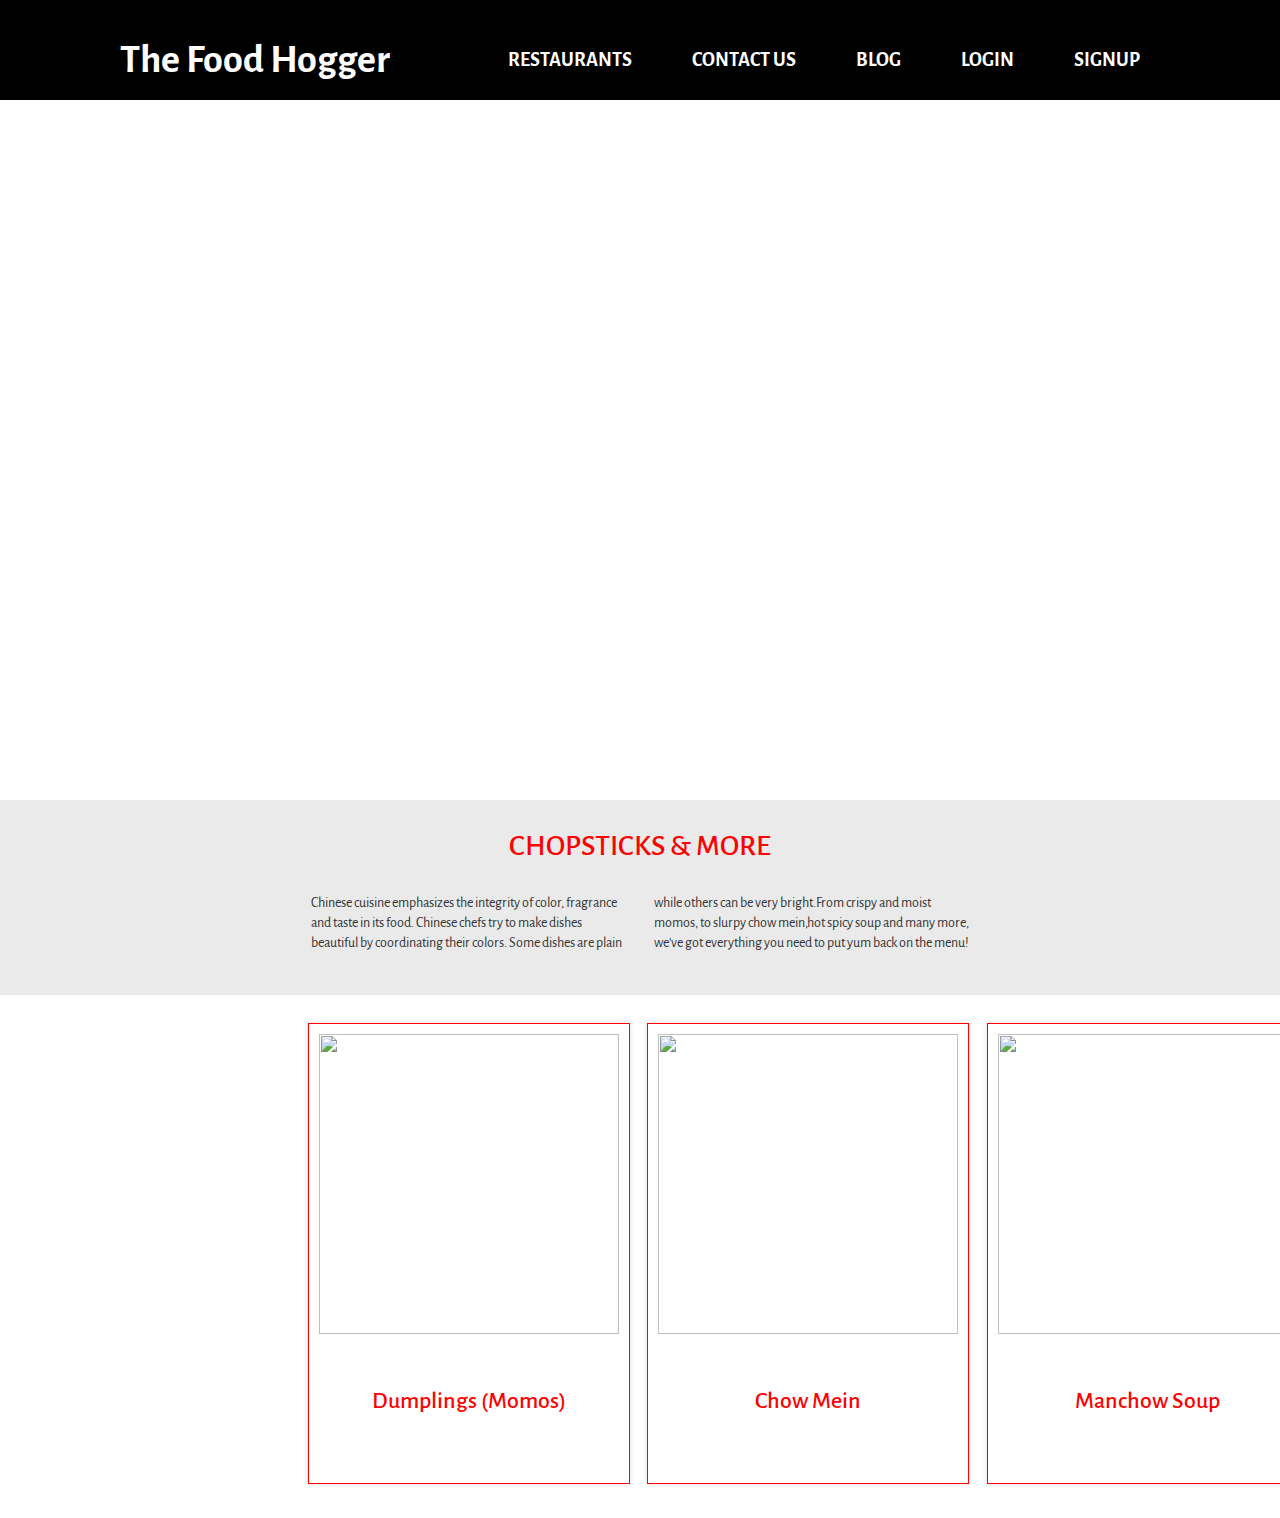
==== chinese.html @ ae82a135 "9th commit" ====
<!DOCTYPE html>
<html>
<head>
	<title>Chinese</title>
	<meta name="viewport" content="width=device-width, initial-scale=1.0">
	<link href="https://fonts.googleapis.com/css?family=Alegreya+Sans" rel="stylesheet">
  
  <link href="//netdna.bootstrapcdn.com/bootstrap/3.0.0/css/bootstrap.min.css" rel="stylesheet" id="bootstrap-css">
  
  <script src="//netdna.bootstrapcdn.com/bootstrap/3.0.0/js/bootstrap.min.js"></script>
  
  <script src="//code.jquery.com/jquery-1.11.1.min.js"></script>

  


	<style type="text/css">
		*{
			margin:0;
			padding: 0;
			font-family: "Alegreya Sans", sans-serif; 
		}

		nav{
	       position: relative;
	       top: 0;
	       left: 0;
	       width: 100%;
	       height: 100px;
	       padding: 10px 100px;
	       box-sizing: border-box;
	       transition: .3s;
          background-color: black;
          
        }

        nav ul li a:hover{
            background-color: #8BC34A;
            border-radius: 6px;
        }

        nav .logo a{
            color: white;
            text-decoration: none;
        }

        

        nav .logo{
	       padding: 22px 20px;
	       height: 80px;
	       float: left;
	       font-size: 40px;
           font-weight: bold;
	       transition: .3s;
        }

        nav .logo{
            color: white;   
        }

        nav ul{
            list-style: none;
            float: right;margin: 0;
            padding: 10px;
            display: flex;
        }

        nav ul li{
           list-style: none; 
        }

        nav ul li a{
            line-height: 80px;
            color: #151515;
            padding: 12px 30px;
            text-decoration: none;
            text-transform: uppercase;
            font-size: 20px;
            font-weight: bold;
            transition: .3s;

        }

        nav ul li a {
            color: white;

        }

        nav ul li a:focus{
            outline: none;
        }

        #cover {
  		height: 700px;
  		position: relative;
  		top: -15px;
  		width: 100%;
  		background:url("/var/www/html/tfh/src/chCover.jpg") no-repeat center bottom;
  		background-size: cover;
  		background-attachment: fixed;

		}

		img {
  			display: block;
  			width: 300px;
  			height: 300px;
		}

h1,
h2,
h3 {
  margin: 0;
  padding: 1em 0;
}

p {
  margin: 0;
  padding: 1em 0;
}

.btn {
  display: inline-block;
  background: #333;
  color: #fff;
  text-decoration: none;
  padding: 1em 2em;
  border: 1px solid #666;
  margin: 0.5em 0;
}

.btn:hover {
  background: #eaeaea;
  color: #333;
}

/* Header Showcase */

#showcase {
  min-height: 450px;
  color: #fff;
  text-align: center;
}

#showcase .bg-image {
  position: absolute;
  background: #333
    url("https://static.pexels.com/photos/248515/pexels-photo-248515.png");
  background-position: center;
  background-repeat: no-repeat;
  background-size: cover;
  width: 100%;
  height: 450px;
  z-index: -1;
  opacity: 0.4;
}

#showcase h1 {
  padding-top: 100px;
  padding-bottom: 0;
}

#showcase .content-wrap,
#section-a .content-wrap {
  padding: 0 1.5em;
}

/* Section A */

#section-a {
  background: #eaeaea;
  color: #333;
  padding-bottom: 2em;
}

/* Section B */

#section-b {
  padding: 2em 1em 1em;
}

#section-b ul {
  list-style: none;
  margin: 0;
  padding: 0;
}

#section-b li {
  margin-bottom: 1em;
  background: #fff;
  color: #333;
}

.card-content {
  padding: 1.5em;
}

/* Section C */

#section-c {
  background: #fff;
  color: #333;
  padding: 2em;
}

/* Section D / Boxes */

#section-d .box {
  padding: 2em;
  color: #fff;
}

#section-d .box:first-child {
  background: #2690d4;
}

/* Footer */

#main-footer {
  padding: 2em;
  background: #000;
  color: #fff;
  text-align: center;
}

#main-footer a {
  color: #2690d4;
  text-decoration: none;
}

/* Media Queries */

@media (min-width: 700px) {
  .grid {
    display: grid;
    grid-template-columns: 1fr repeat(2, minmax(auto, 25em)) 1fr;
  }

  #section-a .content-text {
    columns: 2;
    column-gap: 2em;
  }

  #section-a .content-text p {
    padding-top: 0;
  }

  .content-wrap,
  #section-b ul {
    grid-column: 2/4;
  }

  .box,
  #main-footer div {
    grid-column: span 2;
  }

  #section-b ul {
    display: flex;
    justify-content: space-between;
  }

  #section-b li {
    width: 51%;
  }
}


ul.cf {
	list-style: none;
	font-size: 0px;
}
ul.cf li {
	display: inline-block;
	padding: 10px;
	background: #fff;
	border: 1px solid #ddd;
	font-size: 16px;
	font-size: 1rem;
	vertical-align: top;
	box-shadow: 0 0 5px #ddd;
	box-sizing: border-box;
	-moz-box-sizing: border-box;
	-webkit-box-sizing: border-box;
}
ul.cf li img {
			display: block;
  			width: 300px;
  			height: 300px;
}
ul.cf li h3 {
	margin: 0 0 5px;
}
ul.cf li p {
	font-size: 30px;
	line-height: 1.5em;
	color: #999;
}
ul.cf {
	list-style: none;
	margin-left: -2.5%;
}
ul.cf li {
	display: inline-block;
	padding: 10px;
	margin: 0 0 2.5% 2.5%;
	background: #fff;
	border: 1px solid red;
	font-size: 20px;
	text-align: center;
	vertical-align: top;
	box-shadow: 0 0 5px #ddd;
	box-sizing: border-box;
	-moz-box-sizing: border-box;
	-webkit-box-sizing: border-box;
}

ul.cf.columns-2 li {
	width: 47.5%;
}

ul.cf.columns-3 li {
	width: 47.5%;
}

ul.cf.columns-4 li {
	width: 47.5%;
}

.content-title {
	outline: none;
	color: red;
	text-align: center;
}

.card a{
	color: red;
	text-decoration: none;
}

.wrapper {
  background-color: black;
  height: 20px;
  position: absolute;
  top: 50%;
  left: 50%;
  transform: translate(-50%, -50%);
  width: 550px;
}

/* Style the Un-order list by setting its list-style to none */
.wrapper ul {
  list-style: none;
}

/* Style the list items inside the UL list, by setting its width, height and line-height 
  and float them to left and set its border and border-radius.
 */
.wrapper ul li {
  width: 75px;
  height: 75px;
  line-height: 75px;
  margin: 0 10px;
  text-align: center;
  cursor: pointer;
  border-radius: 50%;
  border: 5px solid #D8E2DC;
  float: left;
  transition: all 0.5s ease;
}

/* Style the icons by setting its color and margin-top value to 20px 
to align it properly */
.wrapper ul li .fa {
  color: #D8E2DC;
  margin-top: 20px;
  transition: all 0.5s ease;
}

/* Now target the specific li classes for styling and use box-shadow effect to border and text-shadow effect
  to icons for glowing effect and use transition property for smooth transition effect. */
/*facebook*/
.wrapper ul li:hover.facebook {
  border: 5px solid #3b5998;
  box-shadow: 0 0 15px #3b5998;
  transition: all 0.5s ease;
}

.wrapper ul li:hover .fa-facebook {
  color: #3b5998;
  text-shadow: 0 0 15px #3b5998;
  transition: all 0.5s ease;
}

/*twitter*/
.wrapper ul li:hover.twitter {
  border: 5px solid #00aced;
  box-shadow: 0 0 15px #00aced;
  transition: all 0.5s ease;
}

.wrapper ul li:hover .fa-twitter {
  color: #00aced;
  text-shadow: 0 0 15px #00aced;
  transition: all 0.5s ease;
}

/* instagram */
.wrapper ul li:hover.instagram {
  border: 5px solid #bc2a8d;
  box-shadow: 0 0 15px #bc2a8d;
  transition: all 0.5s ease;
}

.wrapper ul li:hover .fa-instagram {
  color: #bc2a8d;
  text-shadow: 0 0 15px #bc2a8d;
  transition: all 0.5s ease;
}

/* google */
.wrapper ul li:hover.google {
  border: 5px solid #dd4b39;
  box-shadow: 0 0 15px #dd4b39;
  transition: all 0.5s ease;
}

.wrapper ul li:hover .fa-google {
  color: #dd4b39;
  text-shadow: 0 0 15px #dd4b39;
  transition: all 0.5s ease;
}

/* whatsapp */
.wrapper ul li:hover.whatsapp {
  border: 5px solid #4dc247;
  box-shadow: 0 0 15px #4dc247;
  transition: all 0.5s ease;
}

.wrapper ul li:hover .fa-whatsapp {
  color: #4dc247;
  text-shadow: 0 0 15px #4dc247;
  transition: all 0.5s ease;
}


/* media queries */

@media screen and (max-width: 640px){
  .wrapper {
      width: 350px;
  }
  .wrapper ul li{
      margin-top: 10px;
  }
  .wrapper ul li.google{
      margin-left: 60px;
  }
}


@media screen and (max-width: 340px){
  .wrapper {
      width: 150px;
  }
  .wrapper ul li{
      margin:15px;
  }
  .wrapper ul li.google{
      margin-left: 15px;
  }
}



		
		
	
	</style>
</head>
<body>

	<div class="dessert">
		<nav>
			<div class="logo"><a href="/var/www/html/tfh/tfh.html"> The Food Hogger</a></div>
      <ul>
        
                <li><a href="/var/www/html/tfh/tfh.html#restMain">Restaurants</a>
        
                <li><a href="/var/www/html/tfh/contactUs.html">Contact Us</a></li>
        
                <li><a href="https://hungrypandadiaries.wordpress.com/">Blog</a></li>
        
                <li><a class="active" href="/var/www/html/tfh/Sign In.html">LogIn</a></li>
        
                <li><a class="signup" href="//var/www/html/tfh/SignUp.html">SignUp</a></li>
      </ul>
		</nav>
	</div>

	<div id= "cover">
     <div class= "cover-content">
          

     </div>
   </div>

	<section id="section-a" class="grid">
    	<div class="content-wrap">
      		<h2 class="content-title">CHOPSTICKS & MORE</h2>
      		
      		<div class="content-text">
        	<p>Chinese cuisine emphasizes the integrity of color, fragrance and taste in its food. Chinese chefs try to make dishes beautiful by coordinating their colors. Some dishes are plain while others can be very bright.From crispy and moist momos, to slurpy chow mein,hot spicy soup and many more, we've got everything you need to put yum back on the menu!</p>
      </div>
    </div>
  </section>

  <section id="section-b" class="grid">
    <ul class="cf">
      <li>
        <div class="card">
          <img src="/var/www/html/tfh/src/ch1.jpg" alt="">
          <div class="card-content">
            <h3 class="card-title"><a href="#">Dumplings (Momos)</a></h3>
            
          </div>
        </div>
      </li>
      <li>
        <div class="card">
          <img src="/var/www/html/tfh/src/ch2.jpg" alt="">
          <div class="card-content">
            <h3 class="card-title"><a href="#">Chow Mein</a></h3>
            
        </div>
      </li>
      <li>
        <div class="card">
          <img src="/var/www/html/tfh/src/ch3.jpg" alt="">
          <div class="card-content">
            <h3 class="card-title"><a href="#">Manchow Soup</a></h3>
            
        </div>
      </li>
    </ul>
  </section>

  
  
</body>
</html>
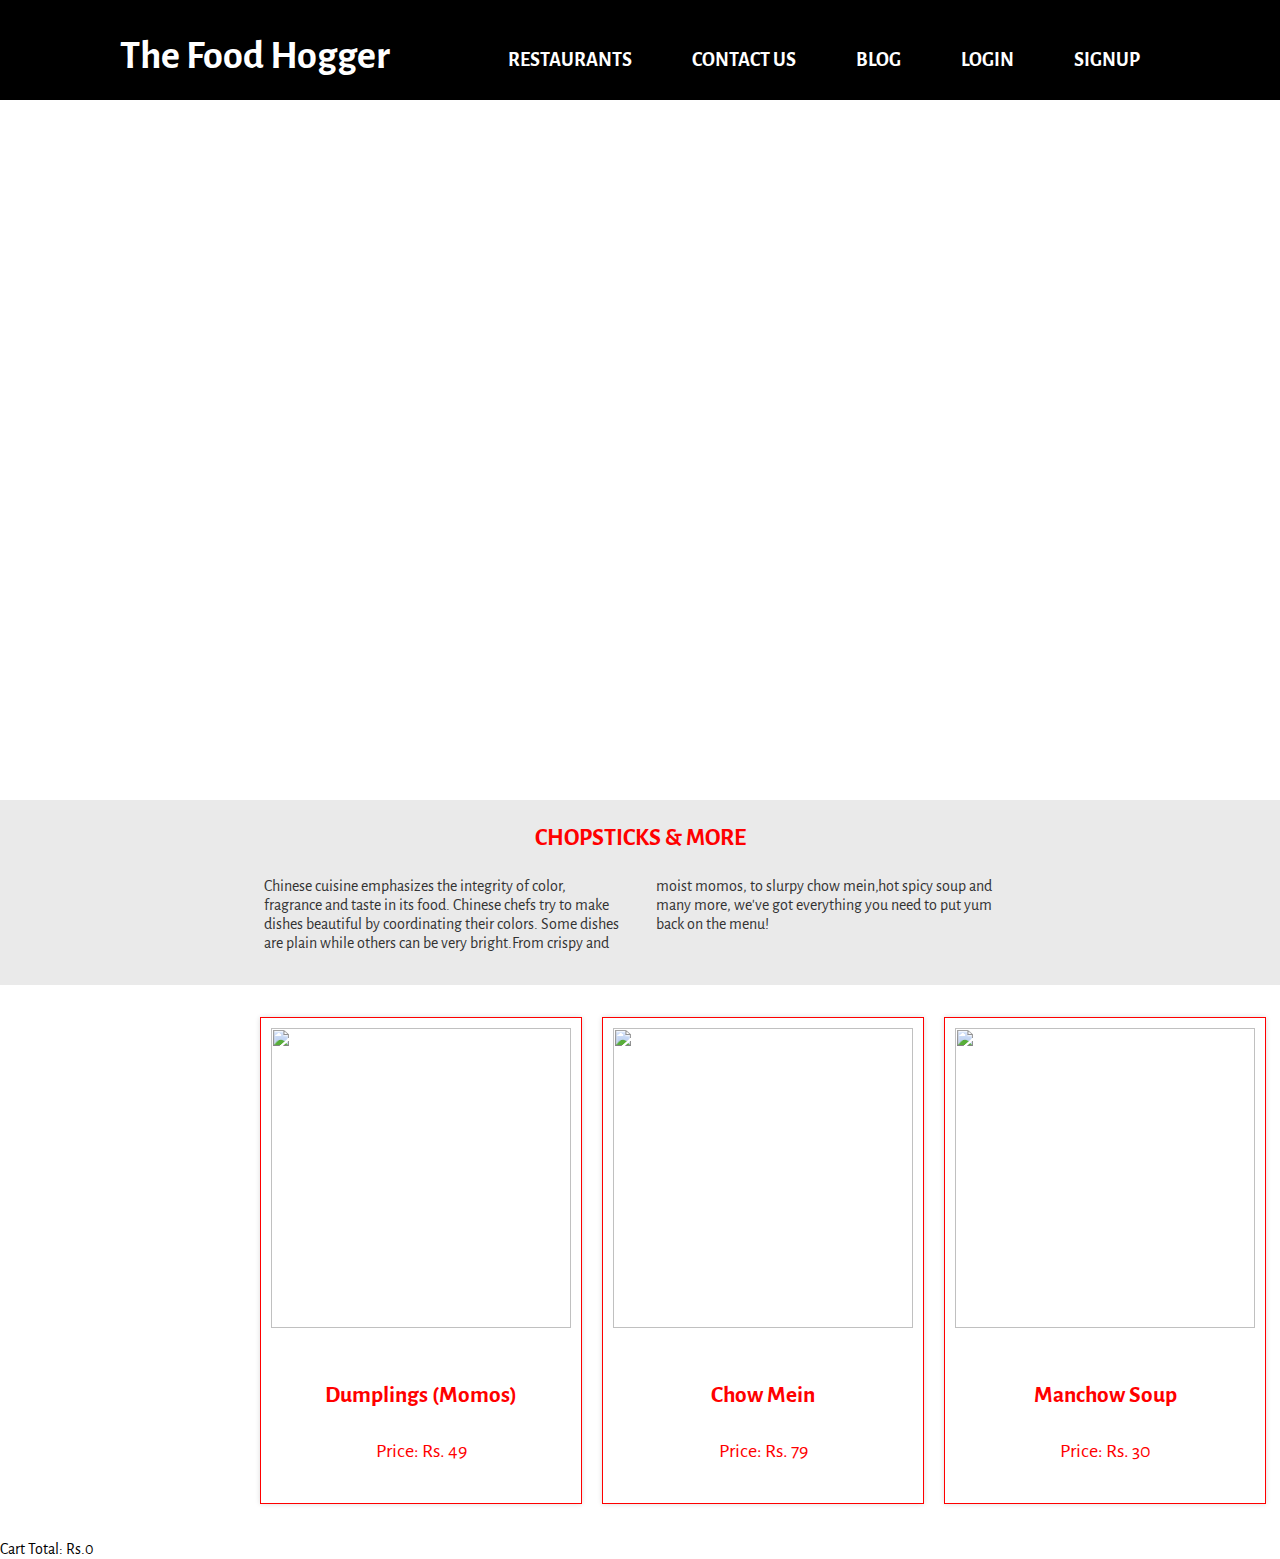
==== commit 21acae07: "12th commit" ====
--- a/chinese.html
+++ b/chinese.html
@@ -4,481 +4,15 @@
 	<title>Chinese</title>
 	<meta name="viewport" content="width=device-width, initial-scale=1.0">
 	<link href="https://fonts.googleapis.com/css?family=Alegreya+Sans" rel="stylesheet">
-  
-  <link href="//netdna.bootstrapcdn.com/bootstrap/3.0.0/css/bootstrap.min.css" rel="stylesheet" id="bootstrap-css">
-  
-  <script src="//netdna.bootstrapcdn.com/bootstrap/3.0.0/js/bootstrap.min.js"></script>
-  
-  <script src="//code.jquery.com/jquery-1.11.1.min.js"></script>
-
+  <script
+  src="https://code.jquery.com/jquery-2.1.4.min.js"
+  integrity="sha256-8WqyJLuWKRBVhxXIL1jBDD7SDxU936oZkCnxQbWwJVw="
+  crossorigin="anonymous"></script>
   
 
-
-	<style type="text/css">
-		*{
-			margin:0;
-			padding: 0;
-			font-family: "Alegreya Sans", sans-serif; 
-		}
-
-		nav{
-	       position: relative;
-	       top: 0;
-	       left: 0;
-	       width: 100%;
-	       height: 100px;
-	       padding: 10px 100px;
-	       box-sizing: border-box;
-	       transition: .3s;
-          background-color: black;
-          
-        }
-
-        nav ul li a:hover{
-            background-color: #8BC34A;
-            border-radius: 6px;
-        }
-
-        nav .logo a{
-            color: white;
-            text-decoration: none;
-        }
-
-        
-
-        nav .logo{
-	       padding: 22px 20px;
-	       height: 80px;
-	       float: left;
-	       font-size: 40px;
-           font-weight: bold;
-	       transition: .3s;
-        }
-
-        nav .logo{
-            color: white;   
-        }
-
-        nav ul{
-            list-style: none;
-            float: right;margin: 0;
-            padding: 10px;
-            display: flex;
-        }
-
-        nav ul li{
-           list-style: none; 
-        }
-
-        nav ul li a{
-            line-height: 80px;
-            color: #151515;
-            padding: 12px 30px;
-            text-decoration: none;
-            text-transform: uppercase;
-            font-size: 20px;
-            font-weight: bold;
-            transition: .3s;
-
-        }
-
-        nav ul li a {
-            color: white;
-
-        }
-
-        nav ul li a:focus{
-            outline: none;
-        }
-
-        #cover {
-  		height: 700px;
-  		position: relative;
-  		top: -15px;
-  		width: 100%;
-  		background:url("/var/www/html/tfh/src/chCover.jpg") no-repeat center bottom;
-  		background-size: cover;
-  		background-attachment: fixed;
-
-		}
-
-		img {
-  			display: block;
-  			width: 300px;
-  			height: 300px;
-		}
-
-h1,
-h2,
-h3 {
-  margin: 0;
-  padding: 1em 0;
-}
-
-p {
-  margin: 0;
-  padding: 1em 0;
-}
-
-.btn {
-  display: inline-block;
-  background: #333;
-  color: #fff;
-  text-decoration: none;
-  padding: 1em 2em;
-  border: 1px solid #666;
-  margin: 0.5em 0;
-}
-
-.btn:hover {
-  background: #eaeaea;
-  color: #333;
-}
-
-/* Header Showcase */
-
-#showcase {
-  min-height: 450px;
-  color: #fff;
-  text-align: center;
-}
-
-#showcase .bg-image {
-  position: absolute;
-  background: #333
-    url("https://static.pexels.com/photos/248515/pexels-photo-248515.png");
-  background-position: center;
-  background-repeat: no-repeat;
-  background-size: cover;
-  width: 100%;
-  height: 450px;
-  z-index: -1;
-  opacity: 0.4;
-}
-
-#showcase h1 {
-  padding-top: 100px;
-  padding-bottom: 0;
-}
-
-#showcase .content-wrap,
-#section-a .content-wrap {
-  padding: 0 1.5em;
-}
-
-/* Section A */
-
-#section-a {
-  background: #eaeaea;
-  color: #333;
-  padding-bottom: 2em;
-}
-
-/* Section B */
-
-#section-b {
-  padding: 2em 1em 1em;
-}
-
-#section-b ul {
-  list-style: none;
-  margin: 0;
-  padding: 0;
-}
-
-#section-b li {
-  margin-bottom: 1em;
-  background: #fff;
-  color: #333;
-}
-
-.card-content {
-  padding: 1.5em;
-}
-
-/* Section C */
-
-#section-c {
-  background: #fff;
-  color: #333;
-  padding: 2em;
-}
-
-/* Section D / Boxes */
-
-#section-d .box {
-  padding: 2em;
-  color: #fff;
-}
-
-#section-d .box:first-child {
-  background: #2690d4;
-}
-
-/* Footer */
-
-#main-footer {
-  padding: 2em;
-  background: #000;
-  color: #fff;
-  text-align: center;
-}
-
-#main-footer a {
-  color: #2690d4;
-  text-decoration: none;
-}
-
-/* Media Queries */
-
-@media (min-width: 700px) {
-  .grid {
-    display: grid;
-    grid-template-columns: 1fr repeat(2, minmax(auto, 25em)) 1fr;
-  }
-
-  #section-a .content-text {
-    columns: 2;
-    column-gap: 2em;
-  }
-
-  #section-a .content-text p {
-    padding-top: 0;
-  }
-
-  .content-wrap,
-  #section-b ul {
-    grid-column: 2/4;
-  }
-
-  .box,
-  #main-footer div {
-    grid-column: span 2;
-  }
-
-  #section-b ul {
-    display: flex;
-    justify-content: space-between;
-  }
-
-  #section-b li {
-    width: 51%;
-  }
-}
+  <link rel="stylesheet" type="text/css" href="chinese.css">
 
 
-ul.cf {
-	list-style: none;
-	font-size: 0px;
-}
-ul.cf li {
-	display: inline-block;
-	padding: 10px;
-	background: #fff;
-	border: 1px solid #ddd;
-	font-size: 16px;
-	font-size: 1rem;
-	vertical-align: top;
-	box-shadow: 0 0 5px #ddd;
-	box-sizing: border-box;
-	-moz-box-sizing: border-box;
-	-webkit-box-sizing: border-box;
-}
-ul.cf li img {
-			display: block;
-  			width: 300px;
-  			height: 300px;
-}
-ul.cf li h3 {
-	margin: 0 0 5px;
-}
-ul.cf li p {
-	font-size: 30px;
-	line-height: 1.5em;
-	color: #999;
-}
-ul.cf {
-	list-style: none;
-	margin-left: -2.5%;
-}
-ul.cf li {
-	display: inline-block;
-	padding: 10px;
-	margin: 0 0 2.5% 2.5%;
-	background: #fff;
-	border: 1px solid red;
-	font-size: 20px;
-	text-align: center;
-	vertical-align: top;
-	box-shadow: 0 0 5px #ddd;
-	box-sizing: border-box;
-	-moz-box-sizing: border-box;
-	-webkit-box-sizing: border-box;
-}
-
-ul.cf.columns-2 li {
-	width: 47.5%;
-}
-
-ul.cf.columns-3 li {
-	width: 47.5%;
-}
-
-ul.cf.columns-4 li {
-	width: 47.5%;
-}
-
-.content-title {
-	outline: none;
-	color: red;
-	text-align: center;
-}
-
-.card a{
-	color: red;
-	text-decoration: none;
-}
-
-.wrapper {
-  background-color: black;
-  height: 20px;
-  position: absolute;
-  top: 50%;
-  left: 50%;
-  transform: translate(-50%, -50%);
-  width: 550px;
-}
-
-/* Style the Un-order list by setting its list-style to none */
-.wrapper ul {
-  list-style: none;
-}
-
-/* Style the list items inside the UL list, by setting its width, height and line-height 
-  and float them to left and set its border and border-radius.
- */
-.wrapper ul li {
-  width: 75px;
-  height: 75px;
-  line-height: 75px;
-  margin: 0 10px;
-  text-align: center;
-  cursor: pointer;
-  border-radius: 50%;
-  border: 5px solid #D8E2DC;
-  float: left;
-  transition: all 0.5s ease;
-}
-
-/* Style the icons by setting its color and margin-top value to 20px 
-to align it properly */
-.wrapper ul li .fa {
-  color: #D8E2DC;
-  margin-top: 20px;
-  transition: all 0.5s ease;
-}
-
-/* Now target the specific li classes for styling and use box-shadow effect to border and text-shadow effect
-  to icons for glowing effect and use transition property for smooth transition effect. */
-/*facebook*/
-.wrapper ul li:hover.facebook {
-  border: 5px solid #3b5998;
-  box-shadow: 0 0 15px #3b5998;
-  transition: all 0.5s ease;
-}
-
-.wrapper ul li:hover .fa-facebook {
-  color: #3b5998;
-  text-shadow: 0 0 15px #3b5998;
-  transition: all 0.5s ease;
-}
-
-/*twitter*/
-.wrapper ul li:hover.twitter {
-  border: 5px solid #00aced;
-  box-shadow: 0 0 15px #00aced;
-  transition: all 0.5s ease;
-}
-
-.wrapper ul li:hover .fa-twitter {
-  color: #00aced;
-  text-shadow: 0 0 15px #00aced;
-  transition: all 0.5s ease;
-}
-
-/* instagram */
-.wrapper ul li:hover.instagram {
-  border: 5px solid #bc2a8d;
-  box-shadow: 0 0 15px #bc2a8d;
-  transition: all 0.5s ease;
-}
-
-.wrapper ul li:hover .fa-instagram {
-  color: #bc2a8d;
-  text-shadow: 0 0 15px #bc2a8d;
-  transition: all 0.5s ease;
-}
-
-/* google */
-.wrapper ul li:hover.google {
-  border: 5px solid #dd4b39;
-  box-shadow: 0 0 15px #dd4b39;
-  transition: all 0.5s ease;
-}
-
-.wrapper ul li:hover .fa-google {
-  color: #dd4b39;
-  text-shadow: 0 0 15px #dd4b39;
-  transition: all 0.5s ease;
-}
-
-/* whatsapp */
-.wrapper ul li:hover.whatsapp {
-  border: 5px solid #4dc247;
-  box-shadow: 0 0 15px #4dc247;
-  transition: all 0.5s ease;
-}
-
-.wrapper ul li:hover .fa-whatsapp {
-  color: #4dc247;
-  text-shadow: 0 0 15px #4dc247;
-  transition: all 0.5s ease;
-}
-
-
-/* media queries */
-
-@media screen and (max-width: 640px){
-  .wrapper {
-      width: 350px;
-  }
-  .wrapper ul li{
-      margin-top: 10px;
-  }
-  .wrapper ul li.google{
-      margin-left: 60px;
-  }
-}
-
-
-@media screen and (max-width: 340px){
-  .wrapper {
-      width: 150px;
-  }
-  .wrapper ul li{
-      margin:15px;
-  }
-  .wrapper ul li.google{
-      margin-left: 15px;
-  }
-}
-
-
-
-		
-		
-	
-	</style>
 </head>
 <body>
 
@@ -523,8 +57,10 @@
         <div class="card">
           <img src="/var/www/html/tfh/src/ch1.jpg" alt="">
           <div class="card-content">
-            <h3 class="card-title"><a href="#">Dumplings (Momos)</a></h3>
-            
+            <h3 class="card-title "><a href="#" class="add-to-cart" data-name="Dumplings" data-price="49">Dumplings (Momos)</a></h3>
+            <label>Price: Rs. 49 <br/></label>
+            <!--<label>Quantity: <input type="number" class="quant" min='0' max="20"></label>
+            <button class="button add-to-cart" type="button">Buy!</button>-->
           </div>
         </div>
       </li>
@@ -532,22 +68,44 @@
         <div class="card">
           <img src="/var/www/html/tfh/src/ch2.jpg" alt="">
           <div class="card-content">
-            <h3 class="card-title"><a href="#">Chow Mein</a></h3>
-            
+            <h3 class="card-title "><a href="#" class="add-to-cart" data-name="Chow Mein" data-price="79">Chow Mein</a></h3>
+            <label>Price: Rs. 79 <br/></label>
+            <!--label>Quantity: <input type="number" class="quant" min='0' max="20"></label>
+            <button class="button" type="button">Buy!</button>
         </div>
-      </li>
+      </li-->
       <li>
         <div class="card">
           <img src="/var/www/html/tfh/src/ch3.jpg" alt="">
           <div class="card-content">
-            <h3 class="card-title"><a href="#">Manchow Soup</a></h3>
-            
+            <h3 class="card-title "><a href="#" class="add-to-cart" data-name="Manchow Soup" data-price="30">Manchow Soup</a></h3>
+            <label>Price: Rs. 30 <br/></label>
+            <!--label>Quantity: <input type="number" class="quant" min='0' max="20"></label>
+            <button class="button" type="button">Buy!</button>
         </div>
-      </li>
+      </li-->
     </ul>
   </section>
 
-  
+  <script type="text/javascript">
+   
+    $(".add-to-cart").click(function(event){
+            event.preventDefault();
+            var name =$(this).attr("data-name");
+            var price =Number($(this).attr("data-price"));
+            addItemToCart(name, price, 1)
+            displayCart();
+        });
+  </script>
+  <div>
+            <ul id="show-cart">
+                <!--  -->
+            </ul>
+            <div >Cart Total: Rs.<span id="total-cart"></span> </div>
+        </div>
+
+
+  <script type="text/javascript" src="cart.js"></script>
   
 </body>
 </html>--- a/chinese.css
+++ b/chinese.css
@@ -0,0 +1,476 @@
+*{
+			margin:0;
+			padding: 0;
+			font-family: "Alegreya Sans", sans-serif; 
+		}
+
+		nav{
+	       position: relative;
+	       top: 0;
+	       left: 0;
+	       width: 100%;
+	       height: 100px;
+	       padding: 10px 100px;
+	       box-sizing: border-box;
+	       transition: .3s;
+          background-color: black;
+          
+        }
+
+        nav ul li a:hover{
+            background-color: #8BC34A;
+            border-radius: 6px;
+        }
+
+        nav .logo a{
+            color: white;
+            text-decoration: none;
+        }
+
+        
+
+        nav .logo{
+	       padding: 22px 20px;
+	       height: 80px;
+	       float: left;
+	       font-size: 40px;
+           font-weight: bold;
+	       transition: .3s;
+        }
+
+        nav .logo{
+            color: white;   
+        }
+
+        nav ul{
+            list-style: none;
+            float: right;margin: 0;
+            padding: 10px;
+            display: flex;
+        }
+
+        nav ul li{
+           list-style: none; 
+        }
+
+        nav ul li a{
+            line-height: 80px;
+            color: #151515;
+            padding: 12px 30px;
+            text-decoration: none;
+            text-transform: uppercase;
+            font-size: 20px;
+            font-weight: bold;
+            transition: .3s;
+
+        }
+
+        nav ul li a {
+            color: white;
+
+        }
+
+        nav ul li a:focus{
+            outline: none;
+        }
+
+        #cover {
+  		height: 700px;
+  		position: relative;
+  		top: -15px;
+  		width: 100%;
+  		background:url("/var/www/html/tfh/src/chCover.jpg") no-repeat center bottom;
+  		background-size: cover;
+  		background-attachment: fixed;
+
+		}
+
+		img {
+  			display: block;
+  			width: 300px;
+  			height: 300px;
+		}
+
+h1,
+h2,
+h3 {
+  margin: 0;
+  padding: 1em 0;
+}
+
+p {
+  margin: 0;
+  padding: 1em 0;
+}
+
+.btn {
+  display: inline-block;
+  background: #333;
+  color: #fff;
+  text-decoration: none;
+  padding: 1em 2em;
+  border: 1px solid #666;
+  margin: 0.5em 0;
+}
+
+.btn:hover {
+  background: #eaeaea;
+  color: #333;
+}
+
+/* Header Showcase */
+
+#showcase {
+  min-height: 450px;
+  color: #fff;
+  text-align: center;
+}
+
+#showcase .bg-image {
+  position: absolute;
+  background: #333
+    url("https://static.pexels.com/photos/248515/pexels-photo-248515.png");
+  background-position: center;
+  background-repeat: no-repeat;
+  background-size: cover;
+  width: 100%;
+  height: 450px;
+  z-index: -1;
+  opacity: 0.4;
+}
+
+#showcase h1 {
+  padding-top: 90px;
+  padding-bottom: 0;
+}
+
+#showcase .content-wrap,
+#section-a .content-wrap {
+  padding: 0 1.5em;
+}
+
+/* Section A */
+
+#section-a {
+  background: #eaeaea;
+  color: #333;
+  padding-bottom: 2em;
+}
+
+/* Section B */
+
+#section-b {
+  padding: 2em 1em 1em;
+}
+
+#section-b ul {
+  list-style: none;
+  margin: 0;
+  padding: 0;
+}
+
+#section-b li {
+  margin-bottom: 1em;
+  background: #fff;
+  color: #333;
+}
+
+.card-content {
+  padding: 1.5em;
+}
+
+/* Section C */
+
+#section-c {
+  background: #fff;
+  color: #333;
+  padding: 2em;
+}
+
+/* Section D / Boxes */
+
+#section-d .box {
+  padding: 2em;
+  color: #fff;
+}
+
+#section-d .box:first-child {
+  background: #2690d4;
+}
+
+/* Footer */
+
+#main-footer {
+  padding: 2em;
+  background: #000;
+  color: #fff;
+  text-align: center;
+}
+
+#main-footer a {
+  color: #2690d4;
+  text-decoration: none;
+}
+
+/* Media Queries */
+
+@media (min-width: 700px) {
+  .grid {
+    display: grid;
+    grid-template-columns: 1fr repeat(2, minmax(auto, 25em)) 1fr;
+  }
+
+  #section-a .content-text {
+    columns: 2;
+    column-gap: 2em;
+  }
+
+  #section-a .content-text p {
+    padding-top: 0;
+  }
+
+  .content-wrap,
+  #section-b ul {
+    grid-column: 2/4;
+  }
+
+  .box,
+  #main-footer div {
+    grid-column: span 2;
+  }
+
+  #section-b ul {
+    display: flex;
+    justify-content: space-between;
+  }
+
+  #section-b li {
+    width: 51%;
+  }
+}
+
+
+ul.cf {
+	list-style: none;
+	font-size: 0px;
+}
+ul.cf li {
+	display: inline-block;
+	padding: 10px;
+	background: #fff;
+	border: 1px solid #ddd;
+	font-size: 16px;
+	font-size: 1rem;
+	vertical-align: top;
+	box-shadow: 0 0 5px #ddd;
+	box-sizing: border-box;
+	-moz-box-sizing: border-box;
+	-webkit-box-sizing: border-box;
+}
+ul.cf li img {
+			display: block;
+  			width: 300px;
+  			height: 300px;
+}
+ul.cf li h3 {
+	margin: 0 0 5px;
+}
+ul.cf li p {
+	font-size: 30px;
+	line-height: 1.5em;
+	color: #999;
+}
+ul.cf {
+	list-style: none;
+	margin-left: -2.5%;
+}
+ul.cf li {
+	display: inline-block;
+	padding: 10px;
+	margin: 0 0 2.5% 2.5%;
+	background: #fff;
+	border: 1px solid red;
+	font-size: 20px;
+	text-align: center;
+	vertical-align: top;
+	box-shadow: 0 0 5px #ddd;
+	box-sizing: border-box;
+	-moz-box-sizing: border-box;
+	-webkit-box-sizing: border-box;
+}
+
+ul.cf.columns-2 li {
+	width: 47.5%;
+}
+
+ul.cf.columns-3 li {
+	width: 47.5%;
+}
+
+ul.cf.columns-4 li {
+	width: 47.5%;
+}
+
+.content-title {
+	outline: none;
+	color: red;
+	text-align: center;
+}
+
+.card a{
+	color: red;
+	text-decoration: none;
+}
+
+.wrapper {
+  background-color: black;
+  height: 20px;
+  position: absolute;
+  top: 50%;
+  left: 50%;
+  transform: translate(-50%, -50%);
+  width: 550px;
+}
+
+/* Style the Un-order list by setting its list-style to none */
+.wrapper ul {
+  list-style: none;
+}
+
+/* Style the list items inside the UL list, by setting its width, height and line-height 
+  and float them to left and set its border and border-radius.
+ */
+.wrapper ul li {
+  width: 75px;
+  height: 75px;
+  line-height: 75px;
+  margin: 0 10px;
+  text-align: center;
+  cursor: pointer;
+  border-radius: 50%;
+  border: 5px solid #D8E2DC;
+  float: left;
+  transition: all 0.5s ease;
+}
+
+/* Style the icons by setting its color and margin-top value to 20px 
+to align it properly */
+.wrapper ul li .fa {
+  color: #D8E2DC;
+  margin-top: 20px;
+  transition: all 0.5s ease;
+}
+
+/* Now target the specific li classes for styling and use box-shadow effect to border and text-shadow effect
+  to icons for glowing effect and use transition property for smooth transition effect. */
+/*facebook*/
+.wrapper ul li:hover.facebook {
+  border: 5px solid #3b5998;
+  box-shadow: 0 0 15px #3b5998;
+  transition: all 0.5s ease;
+}
+
+.wrapper ul li:hover .fa-facebook {
+  color: #3b5998;
+  text-shadow: 0 0 15px #3b5998;
+  transition: all 0.5s ease;
+}
+
+/*twitter*/
+.wrapper ul li:hover.twitter {
+  border: 5px solid #00aced;
+  box-shadow: 0 0 15px #00aced;
+  transition: all 0.5s ease;
+}
+
+.wrapper ul li:hover .fa-twitter {
+  color: #00aced;
+  text-shadow: 0 0 15px #00aced;
+  transition: all 0.5s ease;
+}
+
+/* instagram */
+.wrapper ul li:hover.instagram {
+  border: 5px solid #bc2a8d;
+  box-shadow: 0 0 15px #bc2a8d;
+  transition: all 0.5s ease;
+}
+
+.wrapper ul li:hover .fa-instagram {
+  color: #bc2a8d;
+  text-shadow: 0 0 15px #bc2a8d;
+  transition: all 0.5s ease;
+}
+
+/* google */
+.wrapper ul li:hover.google {
+  border: 5px solid #dd4b39;
+  box-shadow: 0 0 15px #dd4b39;
+  transition: all 0.5s ease;
+}
+
+.wrapper ul li:hover .fa-google {
+  color: #dd4b39;
+  text-shadow: 0 0 15px #dd4b39;
+  transition: all 0.5s ease;
+}
+
+/* whatsapp */
+.wrapper ul li:hover.whatsapp {
+  border: 5px solid #4dc247;
+  box-shadow: 0 0 15px #4dc247;
+  transition: all 0.5s ease;
+}
+
+.wrapper ul li:hover .fa-whatsapp {
+  color: #4dc247;
+  text-shadow: 0 0 15px #4dc247;
+  transition: all 0.5s ease;
+}
+
+
+/* media queries */
+
+@media screen and (max-width: 640px){
+  .wrapper {
+      width: 350px;
+  }
+  .wrapper ul li{
+      margin-top: 10px;
+  }
+  .wrapper ul li.google{
+      margin-left: 60px;
+  }
+}
+
+
+@media screen and (max-width: 340px){
+  .wrapper {
+      width: 150px;
+  }
+  .wrapper ul li{
+      margin:15px;
+  }
+  .wrapper ul li.google{
+      margin-left: 15px;
+  }
+}
+
+label{
+  color: red;
+  padding-top: 10px;
+}
+
+.button{        
+      color: red;
+      background-color: white;
+      border:solid 2px red;
+      margin-right: 18px;
+      margin-left: 20px;
+      font-size: 16px;
+      width: 60px;
+    }
+input[type=number] {
+    border: 2px solid red;
+    
+}
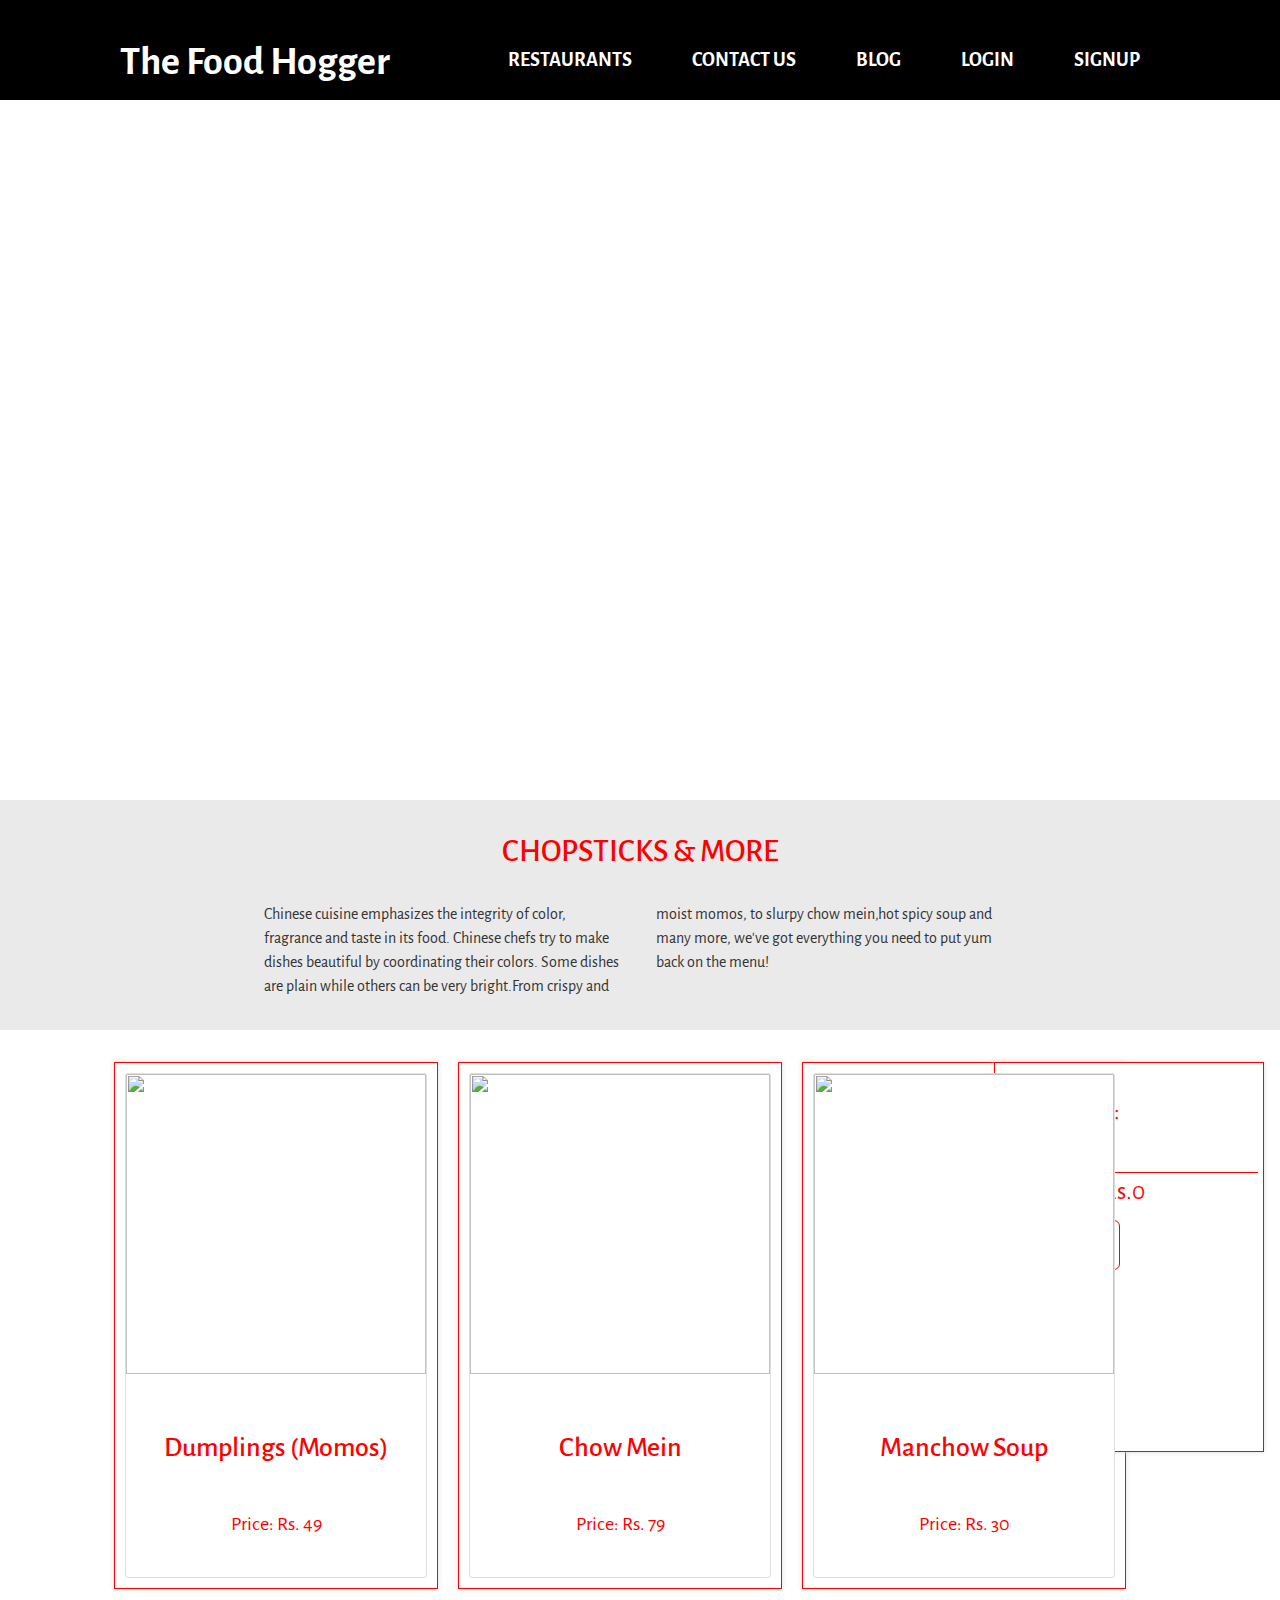
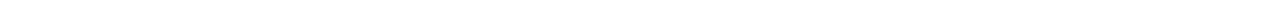
==== commit c91b3aed: "13th commit" ====
--- a/chinese.html
+++ b/chinese.html
@@ -4,6 +4,10 @@
 	<title>Chinese</title>
 	<meta name="viewport" content="width=device-width, initial-scale=1.0">
 	<link href="https://fonts.googleapis.com/css?family=Alegreya+Sans" rel="stylesheet">
+  <link rel="stylesheet" href="https://maxcdn.bootstrapcdn.com/bootstrap/4.0.0/css/bootstrap.min.css" integrity="sha384-Gn5384xqQ1aoWXA+058RXPxPg6fy4IWvTNh0E263XmFcJlSAwiGgFAW/dAiS6JXm" crossorigin="anonymous">
+  <script src="https://code.jquery.com/jquery-3.2.1.slim.min.js" integrity="sha384-KJ3o2DKtIkvYIK3UENzmM7KCkRr/rE9/Qpg6aAZGJwFDMVNA/GpGFF93hXpG5KkN" crossorigin="anonymous"></script>
+<script src="https://cdnjs.cloudflare.com/ajax/libs/popper.js/1.12.9/umd/popper.min.js" integrity="sha384-ApNbgh9B+Y1QKtv3Rn7W3mgPxhU9K/ScQsAP7hUibX39j7fakFPskvXusvfa0b4Q" crossorigin="anonymous"></script>
+<script src="https://maxcdn.bootstrapcdn.com/bootstrap/4.0.0/js/bootstrap.min.js" integrity="sha384-JZR6Spejh4U02d8jOt6vLEHfe/JQGiRRSQQxSfFWpi1MquVdAyjUar5+76PVCmYl" crossorigin="anonymous"></script>
   <script
   src="https://code.jquery.com/jquery-2.1.4.min.js"
   integrity="sha256-8WqyJLuWKRBVhxXIL1jBDD7SDxU936oZkCnxQbWwJVw="
@@ -84,7 +88,19 @@
             <button class="button" type="button">Buy!</button>
         </div>
       </li-->
+
+
     </ul>
+    <div id=cart-box>
+            <p>Your Orders:</p> 
+            <ol id="show-cart">
+                <!--  -->
+            </ol>
+            <div id="totalRs">Cart Total: Rs.<span id="total-cart"></span> </div>
+            <button type="button" class="btn btn-primary  button" data-toggle="modal" data-target="#exampleModalCenter">Checkout</button>
+        </div>
+
+
   </section>
 
   <script type="text/javascript">
@@ -97,15 +113,29 @@
             displayCart();
         });
   </script>
-  <div>
-            <ul id="show-cart">
-                <!--  -->
-            </ul>
-            <div >Cart Total: Rs.<span id="total-cart"></span> </div>
-        </div>
-
+  
 
   <script type="text/javascript" src="cart.js"></script>
+
+  <div class="modal fade" id="exampleModalCenter" tabindex="-1" role="dialog" aria-labelledby="exampleModalCenterTitle" aria-hidden="true">
+  <div class="modal-dialog modal-dialog-centered" role="document">
+    <div class="modal-content">
+      <div class="modal-header">
+        <h5 class="modal-title" id="exampleModalLongTitle">Order Confirmed!</h5>
+        <button type="button" class="close" data-dismiss="modal" aria-label="Close">
+          <span aria-hidden="true">&times;</span>
+        </button>
+      </div>
+      <div class="modal-body">
+        <p>Order placed! Will soon be delivered. Thankyou!</p>
+      </div>
+      <div class="modal-footer">
+        <button type="button" class="btn btn-secondary" data-dismiss="modal">Close</button>
+        
+      </div>
+    </div>
+  </div>
+</div>
   
 </body>
 </html>--- a/chinese.css
+++ b/chinese.css
@@ -140,7 +140,7 @@
 }
 
 #showcase h1 {
-  padding-top: 90px;
+  padding-top: 100px;
   padding-bottom: 0;
 }
 
@@ -462,15 +462,52 @@
 }
 
 .button{        
-      color: red;
-      background-color: white;
-      border:solid 2px red;
-      margin-right: 18px;
-      margin-left: 20px;
-      font-size: 16px;
-      width: 60px;
-    }
+  display: inline-block;
+  color: red;
+  background: white;
+  text-decoration: none;
+  border: 1.6px solid red;
+  border-radius: 6px;
+  padding: 1px 1px;
+  font-size: 20px;
+  margin: 0.5em 0;
+  width:120px;
+  height: 50px;
+}
+
 input[type=number] {
     border: 2px solid red;
     
 }
+
+#cart-box{
+  padding: 5px;
+  color: red;
+  background: #fff;
+  border: 1px solid red;
+  font-size: 17px;
+  overflow: hidden;
+  /*vertical-align: top;*/
+  box-shadow: 0 0 5px #ddd;
+  margin-bottom: 10px;
+  width:270px;
+  height: 390px;
+  margin-left: 100px;
+  
+
+}
+
+#cart-box p{
+  font-size: 25px;
+}
+
+#show-cart{
+  color: red;
+  list-style-type:vertical-align;
+  padding-left: 20px;
+}
+
+#totalRs{
+  border-top: 1px solid red;
+  font-size: 25px;
+}
